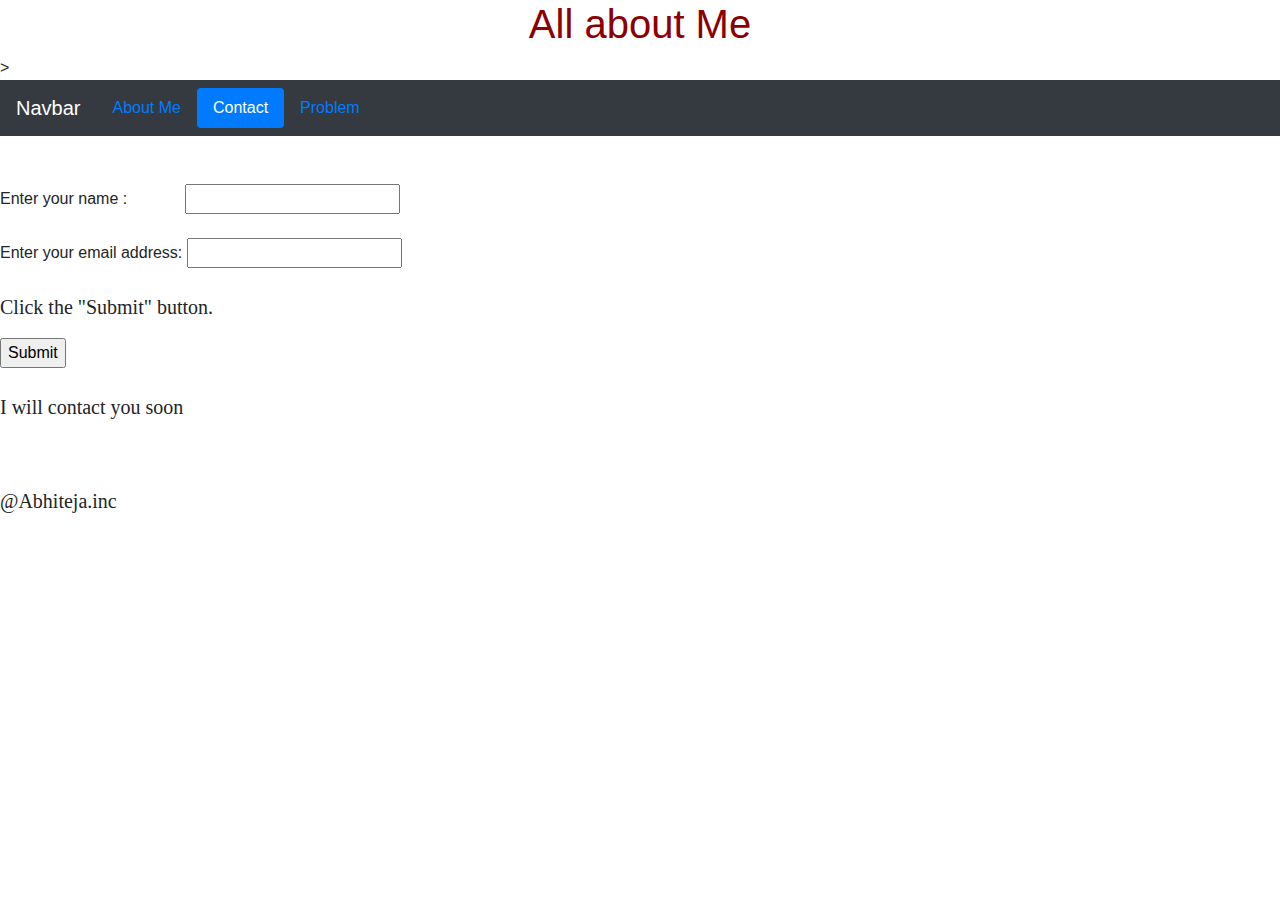
==== contact.html @ 0704687b "Add files via upload" ====
<!DOCTYPE html>
<html lang="en">
<head>
    <meta charset="UTF-8">
    <meta name="viewport" content="width=device-width, initial-scale=1.0">
    <meta http-equiv="X-UA-Compatible" content="ie=edge">
    <link rel="stylesheet" href="https://stackpath.bootstrapcdn.com/bootstrap/4.3.1/css/bootstrap.min.css" integrity="sha384-ggOyR0iXCbMQv3Xipma34MD+dH/1fQ784/j6cY/iJTQUOhcWr7x9JvoRxT2MZw1T" crossorigin="anonymous">
    <title>NN-Success</title>
    <link rel="stylesheet" type="text/css" href="Css.css">
    <link rel="stylesheet" type="text/css" href="Css.css">

      <script src="https://ajax.googleapis.com/ajax/libs/jquery/3.4.1/jquery.min.js"></script>
  <script src="https://cdnjs.cloudflare.com/ajax/libs/popper.js/1.14.7/umd/popper.min.js"></script>
  <script src="https://maxcdn.bootstrapcdn.com/bootstrap/4.3.1/js/bootstrap.min.js"></script>
  
    
</head>
<body background="1.jpg">
    <main>
        <header class="container-fluid">
            <h1 style="color:darkred">All about Me</h1>
            </header>>
      <header>
        <nav class="navbar navbar-expand-sm bg-dark navbar-dark">
          <a class="navbar-brand" href="#">Navbar</a>
          <button class="navbar-toggler" type="button" data-toggle="collapse" data-target="#collapsibleNavbar">
            <span class="navbar-toggler-icon"></span>
          </button>
          <div class="collapse navbar-collapse" id="collapsibleNavbar">
         

<ul class="nav nav-pills nav-fill">
  <li class="nav-item">
    <a class="nav-link" href="index.html">About Me</a>
  </li>
  <li class="nav-item">
    <a class="nav-link active" href="contact.html">Contact </a>
  </li>
  <li class="nav-item">
    <a class="nav-link" href="problem.html">Problem</a>
  </li>
</ul>
</div>
</nav>
</header>

<form action="/action_page.php">
  <br>
  <br>
  Enter your name  : &nbsp &nbsp &nbsp &nbsp &nbsp &nbsp <input type="text" name="Name" value=""> 
  <br>
  <br>
  Enter your email address: <input type="text" name="Email address" value="">
  <br>
  <br>
  <p>Click the "Submit" button.</p>         
  <input type="submit" value="Submit">
  <br>
  <br>

<section>
  <article>
<aside>
  <P>I will contact you soon </P>
</aside>
</article>
</section>
  </form>
  <br>
  <br>   

  </main>
  <section>
      <article>
        <aside>
      <footer>
          <p>@Abhiteja.inc</p>
       </footer>
       </aside>
      </article>
      </section>
</body>

</html>
---- Css.css ----
h1 {
    color: rgba(99, 45, 150, 0.315);
    text-align: center;
  }
  
  p {
    font-family: verdana;
    font-size: 20px;
  }

  .column {
    float: left;
    width: 25%;
  }
  
  .row:after {
    content: "";
    display: table;
    clear: both;
  }
  
  .flex-container {
    display: flex;
    flex-direction: column;
    background-color: DodgerBlue;
  }
  
  .flex-container > div {
    background-color: #f1f1f1;
    width: 700px;
    margin: 1px;
    text-align: center;
    line-height: 25px;
    font-size: 30px;
  }
  .header {

    color:black;
  }
  .footer {
    position: fixed;
    left: 0;
    bottom: 0;
    width: 50%;
    color: black ;
    text-align: center;
  }
  .fa {
    padding: 20px;
    font-size: 30px;
    width: 50px;
    text-align: center;
    text-decoration: none;
    margin: 5px 2px;
  }
  
  .fa:hover {
      opacity: 0.7;
  }
  
  .fa-facebook {
    background: #3B5998;
    color: white;
  }
  img {
    border-radius: 50%;
  }
---- Css.css ----
h1 {
    color: rgba(99, 45, 150, 0.315);
    text-align: center;
  }
  
  p {
    font-family: verdana;
    font-size: 20px;
  }

  .column {
    float: left;
    width: 25%;
  }
  
  .row:after {
    content: "";
    display: table;
    clear: both;
  }
  
  .flex-container {
    display: flex;
    flex-direction: column;
    background-color: DodgerBlue;
  }
  
  .flex-container > div {
    background-color: #f1f1f1;
    width: 700px;
    margin: 1px;
    text-align: center;
    line-height: 25px;
    font-size: 30px;
  }
  .header {

    color:black;
  }
  .footer {
    position: fixed;
    left: 0;
    bottom: 0;
    width: 50%;
    color: black ;
    text-align: center;
  }
  .fa {
    padding: 20px;
    font-size: 30px;
    width: 50px;
    text-align: center;
    text-decoration: none;
    margin: 5px 2px;
  }
  
  .fa:hover {
      opacity: 0.7;
  }
  
  .fa-facebook {
    background: #3B5998;
    color: white;
  }
  img {
    border-radius: 50%;
  }
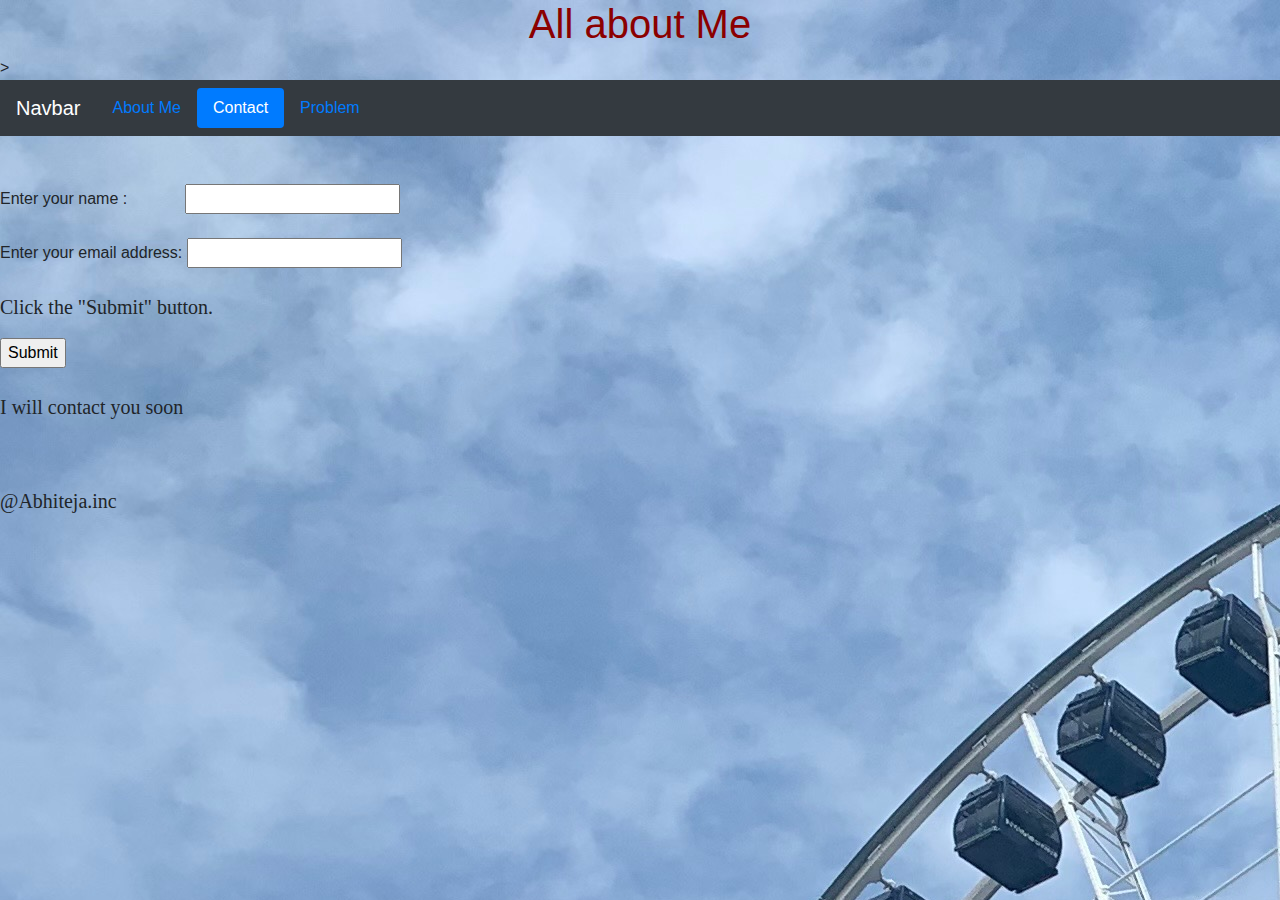
==== commit 38624505: "Updated bg img" ====
--- a/contact.html
+++ b/contact.html
@@ -15,7 +15,7 @@
   
     
 </head>
-<body background="1.jpg">
+<body background="bg.jpg">
     <main>
         <header class="container-fluid">
             <h1 style="color:darkred">All about Me</h1>
@@ -81,4 +81,4 @@
       </section>
 </body>
 
-</html>+</html>
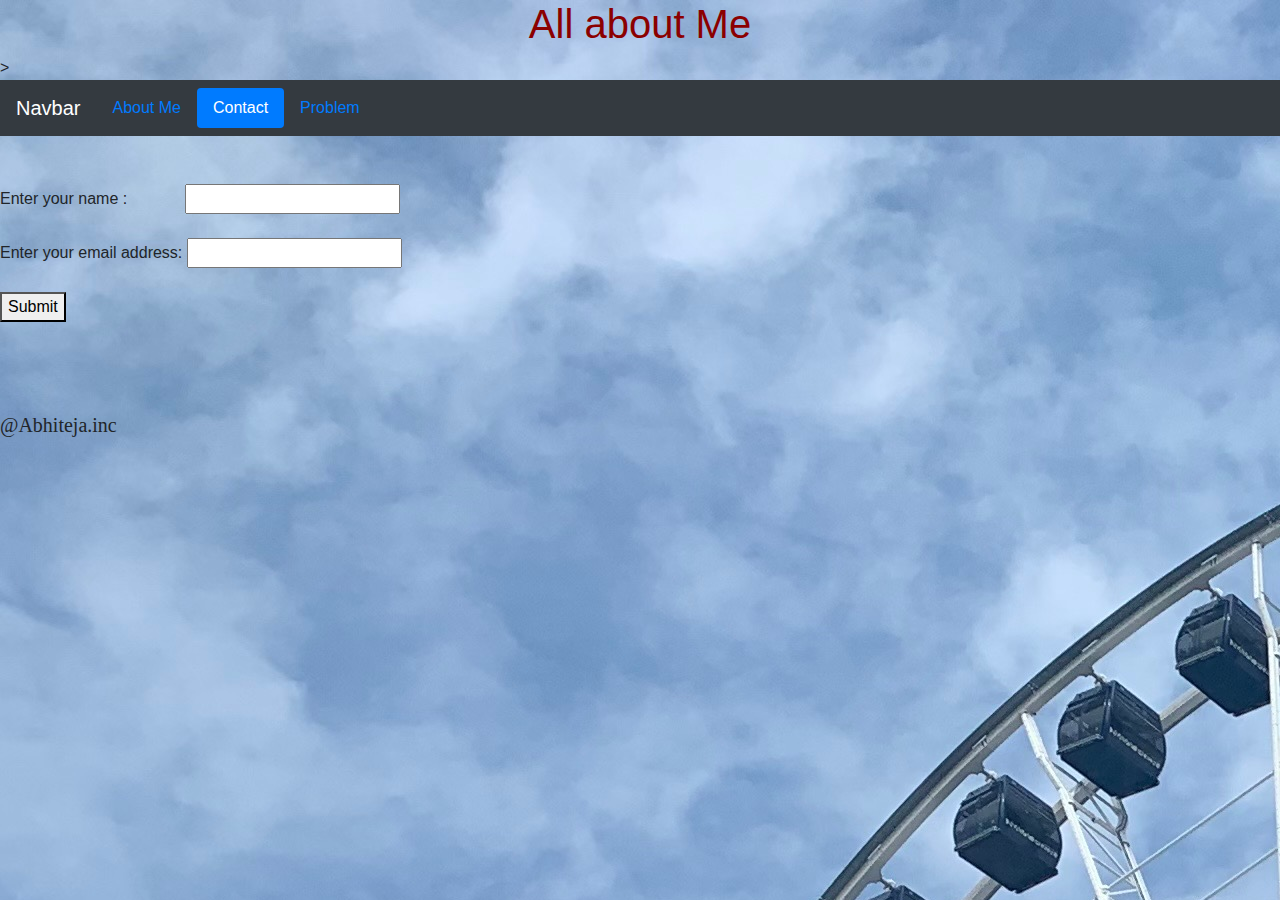
==== commit b06d9498: "Message updated" ====
--- a/contact.html
+++ b/contact.html
@@ -53,15 +53,18 @@
   Enter your email address: <input type="text" name="Email address" value="">
   <br>
   <br>
-  <p>Click the "Submit" button.</p>         
-  <input type="submit" value="Submit">
+ <button type="button" onclick="myFunction()">Submit</button>  
   <br>
-  <br>
-
+  <br>      
+  <p id="demo1"></p>
 <section>
   <article>
 <aside>
-  <P>I will contact you soon </P>
+  <script>
+  function myFunction() {
+    document.getElementById("demo1").innerHTML="I will contact you soon";
+  }
+  </script>
 </aside>
 </article>
 </section>
